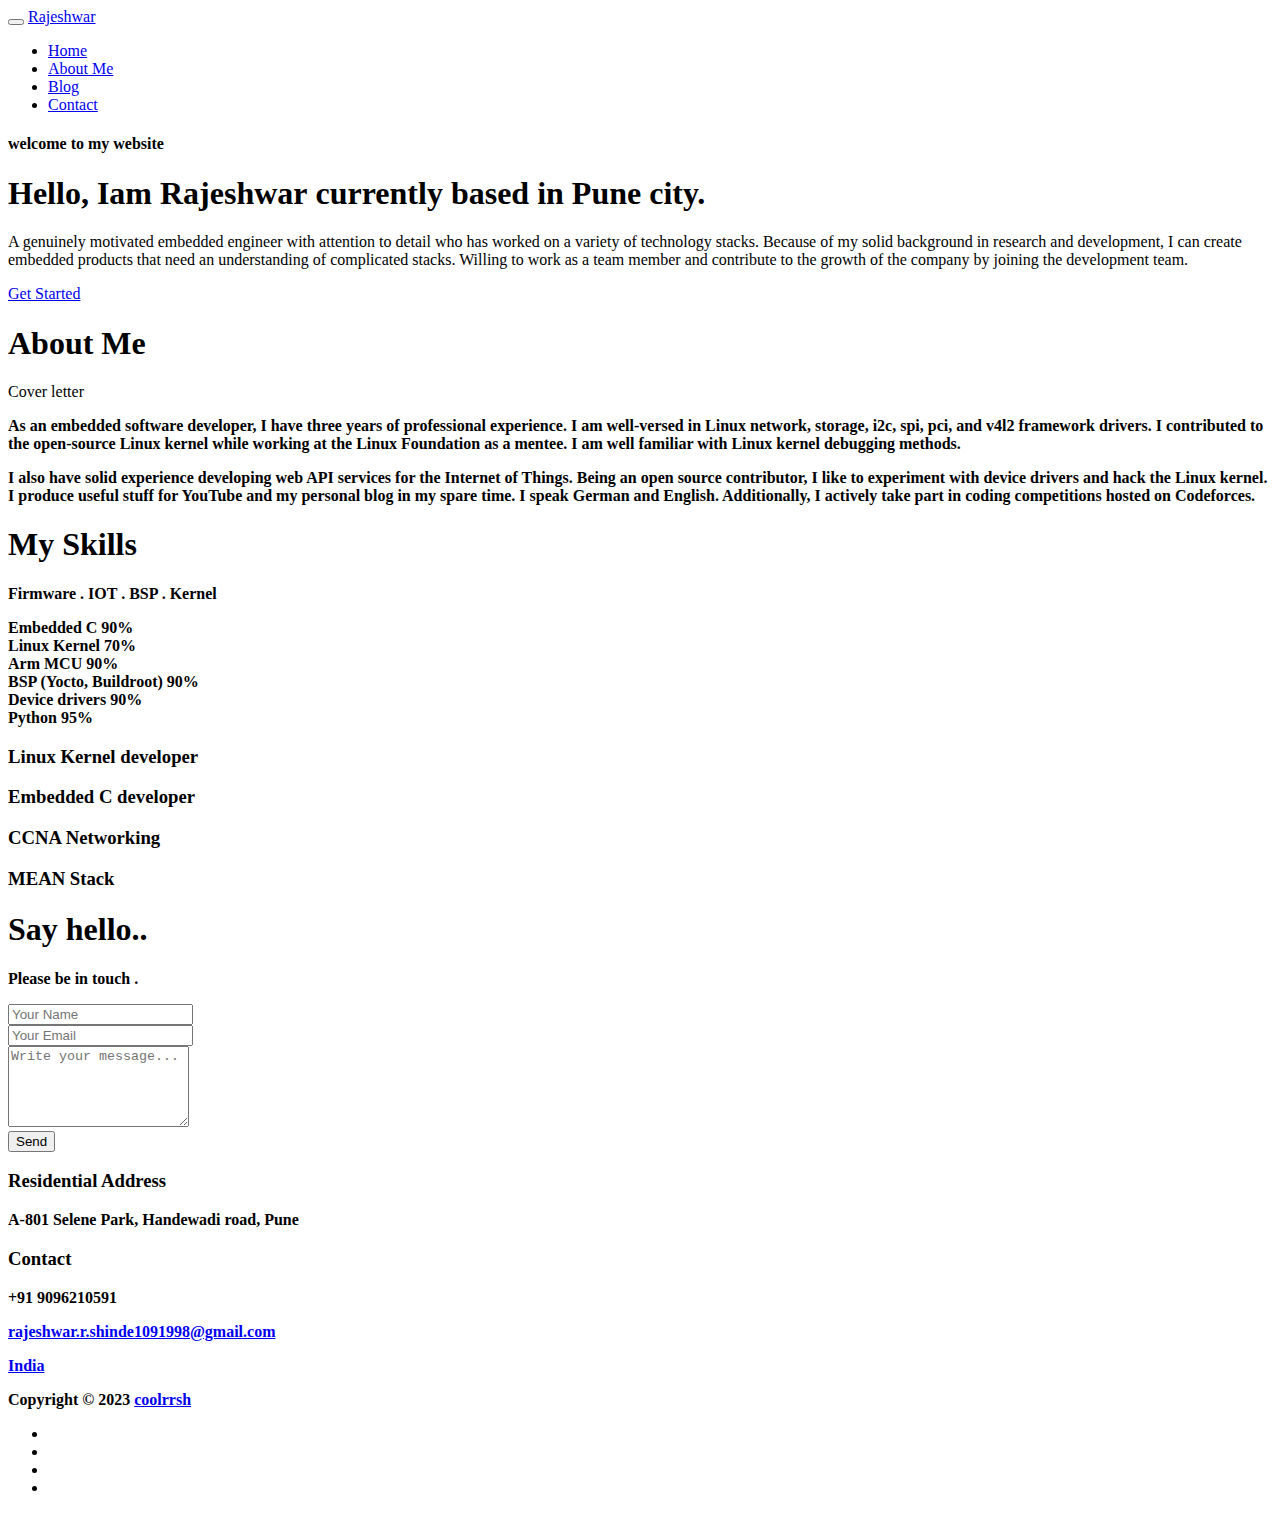
==== index.html @ 9de36850 "Site update" ====
<!DOCTYPE html>
<html lang="en">
<head>

<meta charset="UTF-8">
<meta http-equiv="X-UA-Compatible" content="IE=Edge">
<meta name="description" content="">
<meta name="keywords" content="">
<meta name="author" content="myprofile">
<meta name="viewport" content="width=device-width, initial-scale=1, maximum-scale=1">

<title>Profile Details</title>
<!--
Notes:-
-->
<link rel="stylesheet" href="css/bootstrap.min.css">
<link rel="stylesheet" href="css/animate.css">
<link rel="stylesheet" href="css/font-awesome.min.css">
<link rel="stylesheet" href="css/myprofile-style.css">

<link href="https://fonts.googleapis.com/css?family=Source+Sans+Pro:300,400,700" rel="stylesheet">

</head>
<body data-spy="scroll" data-target=".navbar-collapse" data-offset="50">


<!-- PRE LOADER -->

<div class="preloader">
     <div class="spinner">
          <span class="spinner-rotate"></span>
     </div>
</div>


<!-- Navigation Section -->

<div class="navbar navbar-fixed-top custom-navbar" role="navigation">
     <div class="container">

          <!-- navbar header -->
          <div class="navbar-header">
               <button class="navbar-toggle" data-toggle="collapse" data-target=".navbar-collapse">
                    <span class="icon icon-bar"></span>
                    <span class="icon icon-bar"></span>
                    <span class="icon icon-bar"></span>
               </button>
               <a href="#" class="navbar-brand">Rajeshwar</a>
          </div>

          <div class="collapse navbar-collapse">
               <ul class="nav navbar-nav navbar-right">
                    <li><a href="#home" class="smoothScroll">Home</a></li>
                    <li><a href="#about" class="smoothScroll">About Me</a></li>
		    <!--     <li><a href="#experience" class="smoothScroll">Experiences</a></li> -->
                    <li><a href="#quotes" class="smoothScroll">Blog</a></li>
                    <li><a href="#contact" class="smoothScroll">Contact</a></li>
               </ul>
          </div>

     </div>
</div>


<!-- Home Section -->

<section id="home" class="parallax-section">
     <div class="container">
          <div class="row">

               <div class="col-md-6 col-sm-6">
                    <div class="home-img"></div>
               </div>

               <div class="col-md-6 col-sm-6">
                    <div class="home-thumb">
                         <div class="section-title">
                              <h4 class="wow fadeInUp" data-wow-delay="0.3s">welcome to my website</h4>
                              <h1 class="wow fadeInUp" data-wow-delay="0.6s">Hello, Iam <strong>Rajeshwar</strong> currently based in Pune city.</h1>
                              <p class="wow fadeInUp" data-wow-delay="0.9s">A genuinely motivated embedded engineer with attention to detail who has worked on a variety of technology stacks. Because of my solid background in research and development, I can create embedded products that need an understanding of complicated stacks. Willing to work as a team member and contribute to the growth of the company by joining the development team. 
			    </p>
                              
                              <a href="#about" class="wow fadeInUp smoothScroll section-btn btn btn-success" data-wow-delay="1.4s">Get Started</a>
                              
                         </div>
                    </div>
               </div>


          </div>
     </div>
</section>


<!-- About Section -->

<section id="about" class="parallax-section">
     <div class="container">
          <div class="row">

               <div class="col-md-6 col-sm-12">
                    <div class="about-thumb">
                         <div class="wow fadeInUp section-title" data-wow-delay="0.4s">
                              <h1>About Me</h1>
                              <p class="color-yellow">Cover letter</p>
                         </div>
                         <div class="wow fadeInUp" data-wow-delay="0.8s">
				 <p><b>As an embedded software developer, I have three years of professional experience. I am well-versed in Linux network, storage, i2c, spi, pci, and v4l2 framework drivers. I contributed to the open-source Linux kernel while working at the Linux Foundation as a mentee. I am well familiar with Linux kernel debugging methods. 
					 <b></p>
				 <p><b> I also have solid experience developing web API services for the Internet of Things. Being an open source contributor, I like to experiment with device drivers and hack the Linux kernel. I produce useful stuff for YouTube and my personal blog in my spare time. I speak German and English. Additionally, I actively take part in coding competitions hosted on Codeforces. </b><p>
                         </div>
                    </div>
               </div>

               <div class="col-md-3 col-sm-6">
                    <div class="background-image about-img"></div>
               </div>

               <div class="bg-yellow col-md-3 col-sm-6">
                    <div class="skill-thumb">
                         <div class="wow fadeInUp section-title color-white" data-wow-delay="1.2s">
                              <h1>My Skills</h1>
			      <p class="color-white">Firmware . IOT . BSP . Kernel</p>
                         </div>

                         <div class=" wow fadeInUp skills-thumb" data-wow-delay="1.6s">
                         <strong>Embedded C</strong>
                              <span class="color-white pull-right">90%</span>
                                   <div class="progress">
                                        <div class="progress-bar progress-bar-primary" role="progressbar" aria-valuenow="90" aria-valuemin="0" aria-valuemax="100" style="width: 90%;"></div>
                                   </div>

                         <strong>Linux Kernel</strong>
                              <span class="color-white pull-right">70%</span>
                                   <div class="progress">
                                        <div class="progress-bar progress-bar-primary" role="progressbar" aria-valuenow="70" aria-valuemin="0" aria-valuemax="100" style="width: 70%;"></div>
                                   </div>

                         <strong>Arm MCU</strong>
                              <span class="color-white pull-right">90%</span>
                                   <div class="progress">
                                        <div class="progress-bar progress-bar-primary" role="progressbar" aria-valuenow="90" aria-valuemin="0" aria-valuemax="100" style="width: 90%;"></div>
                                   </div>

			<strong>BSP (Yocto, Buildroot)</strong>
                              <span class="color-white pull-right">90%</span>
                                   <div class="progress">
                                        <div class="progress-bar progress-bar-primary" role="progressbar" aria-valuenow="90" aria-valuemin="0" aria-valuemax="100" style="width: 50%;"></div>
                                   </div>

			<strong>Device drivers</strong>
                              <span class="color-white pull-right">90%</span>
                                   <div class="progress">
                                        <div class="progress-bar progress-bar-primary" role="progressbar" aria-valuenow="90" aria-valuemin="0" aria-valuemax="100" style="width: 90%;"></div>
                                   </div>

			<strong>Python</strong>
                              <span class="color-white pull-right">95%</span>
                                   <div class="progress">
                                        <div class="progress-bar progress-bar-primary" role="progressbar" aria-valuenow="90" aria-valuemin="0" aria-valuemax="100" style="width: 95%;"></div>
                                   </div>



                         </div>

                    </div>
               </div>

          </div>
     </div>
</section>


<!-- Service Section -->

<section id="service" class="parallax-section">
     <div class="container">
          <div class="row">

               <div class="bg-dark col-md-3 col-sm-6">
                    <div class="wow fadeInUp color-white service-thumb" data-wow-delay="0.8s">
                         <i class="fa fa-certificate"></i>
                              <h3>Linux Kernel developer</h3>
                    </div>
               </div>

               <div class="bg-white col-md-3 col-sm-6">
                    <div class="wow fadeInUp service-thumb" data-wow-delay="1.2s">
                         <i class="fa fa-certificate"></i>
                              <h3>Embedded C developer</h3>
                    </div>
               </div>

               <div class="bg-dark col-md-3 col-sm-6">
                    <div class="wow fadeInUp color-white service-thumb" data-wow-delay="1.6s">
                         <i class="fa fa-certificate"></i>
                              <h3> CCNA Networking </h3>
                             
                    </div>
               </div>

               <div class="bg-white col-md-3 col-sm-6">
                    <div class="wow fadeInUp service-thumb" data-wow-delay="1.8s">
                         <i class="fa fa-certificate"></i>
                              <h3> MEAN Stack </h3>
                    </div>
               </div>

          </div>
     </div>
</section>


<!-- Experience Section -->

<!--
<section id="experience" class="parallax-section">
     <div class="container">
          <div class="row">

               <div class="col-md-6 col-sm-6">
                    <div class="background-image experience-img"></div>
               </div>

               <div class="col-md-6 col-sm-6">
                    <div class="color-white experience-thumb">
                         <div class="wow fadeInUp section-title" data-wow-delay="0.8s">
                              <h1>My Experiences</h1>
                              <p class="color-white">company & designation</p>
                         </div>

                         <div class="wow fadeInUp color-white media" data-wow-delay="1.2s">
                              <div class="media-object media-left">
                                   <i class="fa fa-laptop"></i>
                              </div>
                              <div class="media-body">
				      <h3 class="media-heading">Linux/Esxi kervel Developer<sub><small>2022 May - 2023 May </small></sub></h3>
				      <p class="color-white"><b>Stratus Technologies.</b></p>
                              </div>
                         </div>

                         <div class="wow fadeInUp color-white media" data-wow-delay="1.6s">
                              <div class="media-object media-left">
                                   <i class="fa fa-laptop"></i>
                              </div>
                              <div class="media-body">
				      <h3 class="media-heading">Javascript Developer<sub><small> 2021 Feb - 2022 May </small></sub></h3>
				      <p class="color-white"><b>Accenture Technologies.</b></p>
                              </div>
                         </div>

                    </div>
               </div>

          </div>
     </div>
</section>

-->


<!-- Education Section -->
<!--
<section id="education" class="parallax-section">
     <div class="container">
          <div class="row">

               <div class="col-md-6 col-sm-6">
                    <div class="color-white education-thumb">
                         <div class="wow fadeInUp section-title" data-wow-delay="0.8s">
                              <h1>My Education</h1>
			      <p class="color-white"><b>Army Institute Of Technology</b></p>
                         </div>

                         <div class="wow fadeInUp color-white media" data-wow-delay="1.2s">
                              <div class="media-object media-left">
                                   <i class="fa fa-laptop"></i>
                              </div>
                              <div class="media-body">
				      <h3 class="media-heading">Bachelor of Engineering .<sub><small>2016 Jun - 2020 Nov</small></sub></h3>
				   <p class="color-white"><b>Electronics & Telecommunication</b></p>
				   <p class="color-white"><b>GPA : 7.91</b></p> 
                              </div>
                         </div>

                    </div>
               </div>

               <div class="col-md-6 col-sm-6">
                    <div class="background-image education-img"></div>
               </div>

          </div>
     </div>
</section>
-->

<!-- Quotes Section -->

<section id="quotes" class="parallax-section">
     <div class="overlay"></div>
     <div class="container">
          <div class="row">

               <div class="col-md-offset-1 col-md-10 col-sm-12">
                    <i class="wow fadeInUp fa fa-star" data-wow-delay="0.6s"></i>
                    <h2 class="wow fadeInUp" data-wow-delay="0.8s"></h2>
                    <p class="wow fadeInUp" data-wow-delay="1s"></p>
               </div>

          </div>
     </div>
</section>


<!-- Contact Section -->

<section id="contact" class="parallax-section">
     <div class="container">
          <div class="row">

               <div class="col-md-6 col-sm-12">
                    <div class="contact-form">
                         <div class="wow fadeInUp section-title" data-wow-delay="0.2s">
                              <h1 class="color-white">Say hello..</h1>
                              <p class="color-white">Please be in touch .</p>
                         </div>

                         <div id="contact-form">
                              <form target="_blank" action="https://api.web3forms.com/submit" method="post">
				   <input type="hidden" name="access_key" value="8ef37b2e-2f6a-4405-9a2e-d3f36cf0e92f">

                                   <div class="wow fadeInUp" data-wow-delay="1s">
                                        <input name="fullname" type="text" class="form-control" id="fullname" placeholder="Your Name">
                                   </div>
                                   <div class="wow fadeInUp" data-wow-delay="1.2s">
                                        <input name="email" type="email" class="form-control" id="email" placeholder="Your Email">
                                   </div>
                                   <div class="wow fadeInUp" data-wow-delay="1.4s">
                                        <textarea name="message" rows="5" class="form-control" id="message" placeholder="Write your message..."></textarea>
                                   </div>
                                   <div class="wow fadeInUp col-md-6 col-sm-8" data-wow-delay="1.6s">
                                        <input name="submit" type="submit" class="form-control" id="submit" value="Send">
                                   </div>
                              </form>
                         </div>

                    </div>
               </div>

               <div class="col-md-3 col-sm-6">
                    <div class="background-image contact-img"></div>
               </div>

               <div class="bg-dark col-md-3 col-sm-6">
                    <div class="contact-thumb">
                         <div class="wow fadeInUp contact-info" data-wow-delay="0.6s">
                              <h3 class="color-white">Residential Address</h3>
                              <p>A-801 Selene Park, Handewadi road, Pune</p>
                         </div>

                         <div class="wow fadeInUp contact-info" data-wow-delay="0.8s">
                              <h3 class="color-white">Contact</h3>
                              <p><i class="fa fa-phone"></i> +91 9096210591</p>
                              <p><i class="fa fa-envelope-o"></i> <a href="mailto:rajeshwar.r.shinde1091998@gmail.com">rajeshwar.r.shinde1091998@gmail.com</a></p>
                              <p><i class="fa fa-globe"></i> <a href="#">India</a></p>
                         </div>

                    </div>
               </div>

          </div>
     </div>
</section>


<!-- Footer Section -->

<footer>
	<div class="container">
		<div class="row">

               <div class="col-md-12 col-sm-12">
                    <div class="wow fadeInUp footer-copyright" data-wow-delay="1.8s">
                         <p>Copyright &copy; 2023
                    
                         <a href="#" target="_parent">coolrrsh</a></p>
                    </div>
				<ul class="wow fadeInUp social-icon" data-wow-delay="2s">
                         <li><a href="https://www.facebook.com/rajeshwar00shinde" class="fa fa-facebook"></a></li>
                         <li><a href="#" class="fa fa-google-plus"></a></li>
			 <li><a href="https://www.github.com/coolrrsh" class="fa fa-github"></a></li>
                         <li><a href="https://www.linkedin.com/in/rrsh1091998" class="fa fa-linkedin"></a></li>
                    </ul>
               </div>
			
		</div>
	</div>
</footer>

<!-- SCRIPTS -->

<script src="js/jquery.js"></script>
<script src="js/bootstrap.min.js"></script>
<script src="js/jquery.parallax.js"></script>
<script src="js/smoothscroll.js"></script>
<script src="js/wow.min.js"></script>
<script src="js/custom.js"></script>

</body>
</html>
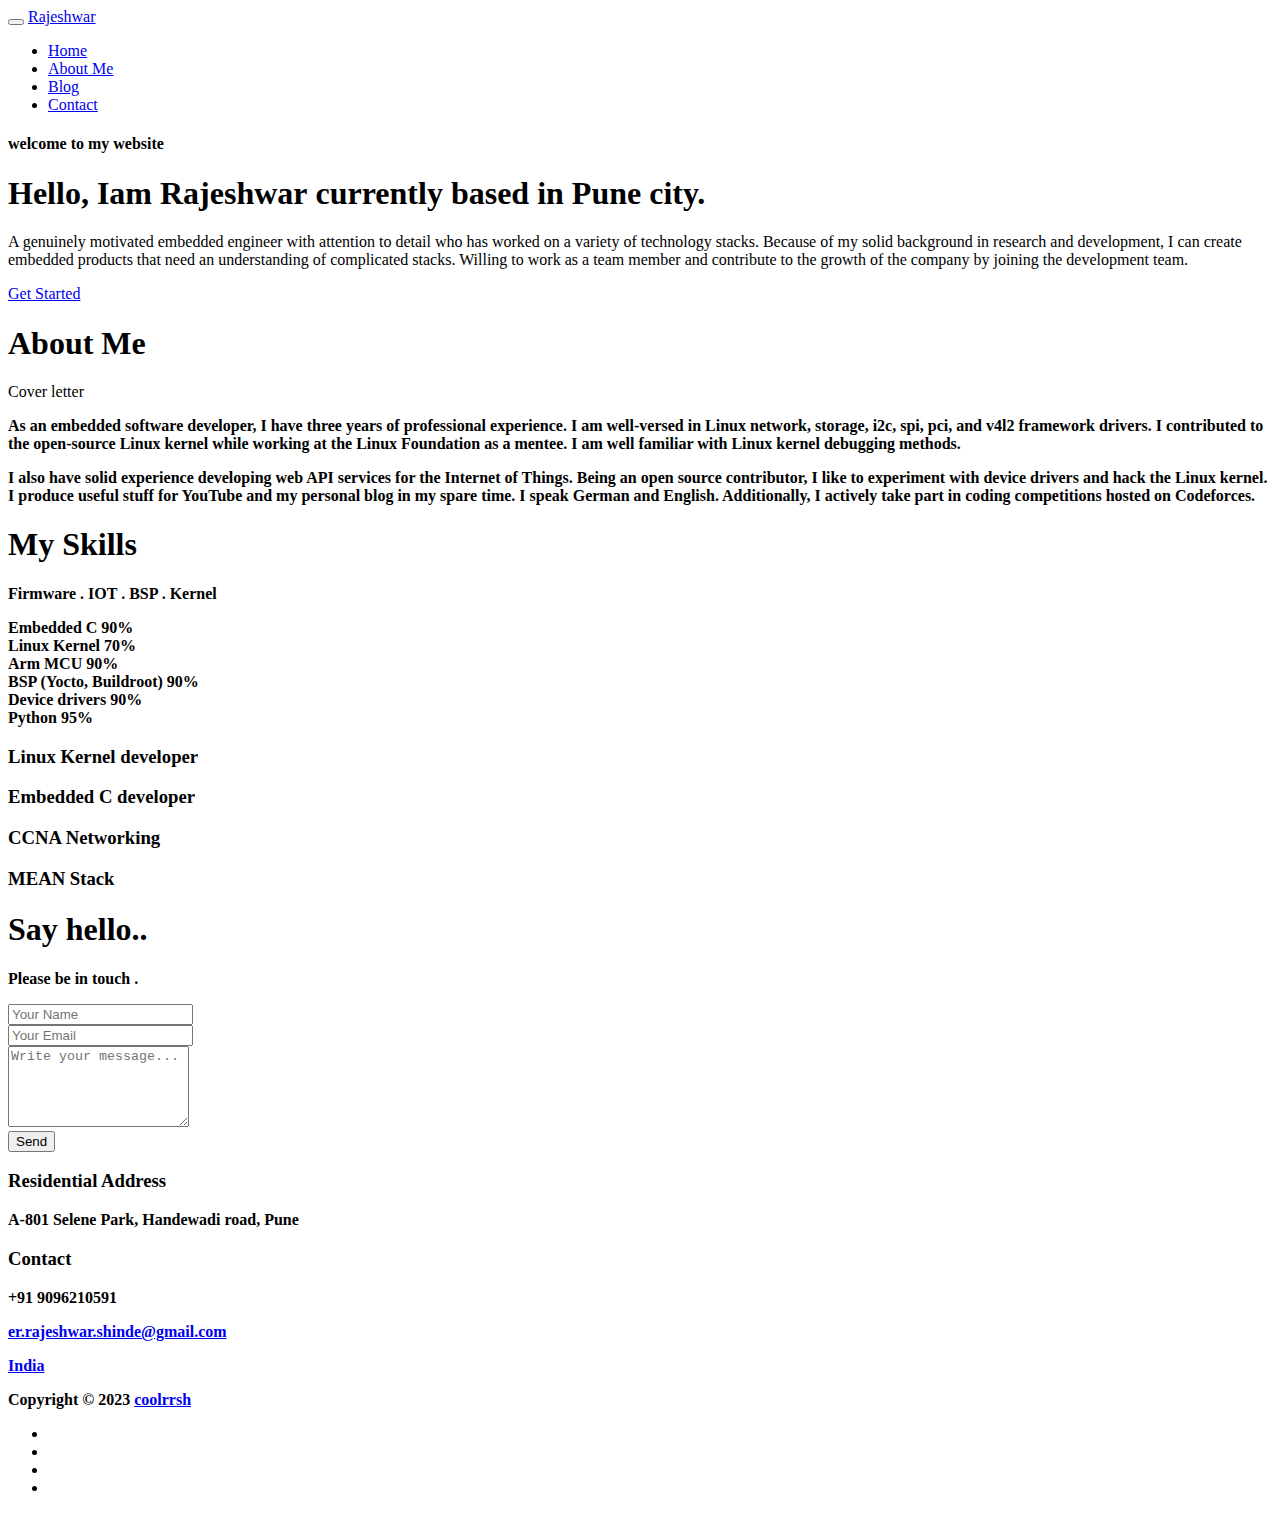
==== commit 5a31ee4c: "Update index.html" ====
--- a/index.html
+++ b/index.html
@@ -53,7 +53,7 @@
                     <li><a href="#home" class="smoothScroll">Home</a></li>
                     <li><a href="#about" class="smoothScroll">About Me</a></li>
 		    <!--     <li><a href="#experience" class="smoothScroll">Experiences</a></li> -->
-                    <li><a href="#quotes" class="smoothScroll">Blog</a></li>
+                    <li><a href="https://coolrrsh.my.canva.site/part-1" class="smoothScroll">Blog</a></li>
                     <li><a href="#contact" class="smoothScroll">Contact</a></li>
                </ul>
           </div>
@@ -145,7 +145,7 @@
 			<strong>BSP (Yocto, Buildroot)</strong>
                               <span class="color-white pull-right">90%</span>
                                    <div class="progress">
-                                        <div class="progress-bar progress-bar-primary" role="progressbar" aria-valuenow="90" aria-valuemin="0" aria-valuemax="100" style="width: 50%;"></div>
+                                        <div class="progress-bar progress-bar-primary" role="progressbar" aria-valuenow="90" aria-valuemin="0" aria-valuemax="100" style="width: 90%;"></div>
                                    </div>
 
 			<strong>Device drivers</strong>
@@ -363,7 +363,7 @@
                          <div class="wow fadeInUp contact-info" data-wow-delay="0.8s">
                               <h3 class="color-white">Contact</h3>
                               <p><i class="fa fa-phone"></i> +91 9096210591</p>
-                              <p><i class="fa fa-envelope-o"></i> <a href="mailto:rajeshwar.r.shinde1091998@gmail.com">rajeshwar.r.shinde1091998@gmail.com</a></p>
+                              <p><i class="fa fa-envelope-o"></i> <a href="mailto:er.rajeshwar.shinde@gmail.com">er.rajeshwar.shinde@gmail.com</a></p>
                               <p><i class="fa fa-globe"></i> <a href="#">India</a></p>
                          </div>
 
@@ -390,8 +390,8 @@
 				<ul class="wow fadeInUp social-icon" data-wow-delay="2s">
                          <li><a href="https://www.facebook.com/rajeshwar00shinde" class="fa fa-facebook"></a></li>
                          <li><a href="#" class="fa fa-google-plus"></a></li>
-			 <li><a href="https://www.github.com/coolrrsh" class="fa fa-github"></a></li>
-                         <li><a href="https://www.linkedin.com/in/rrsh1091998" class="fa fa-linkedin"></a></li>
+			 <li><a href="https://www.github.com/rajeshwar00shinde" class="fa fa-github"></a></li>
+                         <li><a href="https://www.linkedin.com/in/rajeshwar00shinde" class="fa fa-linkedin"></a></li>
                     </ul>
                </div>
 			
